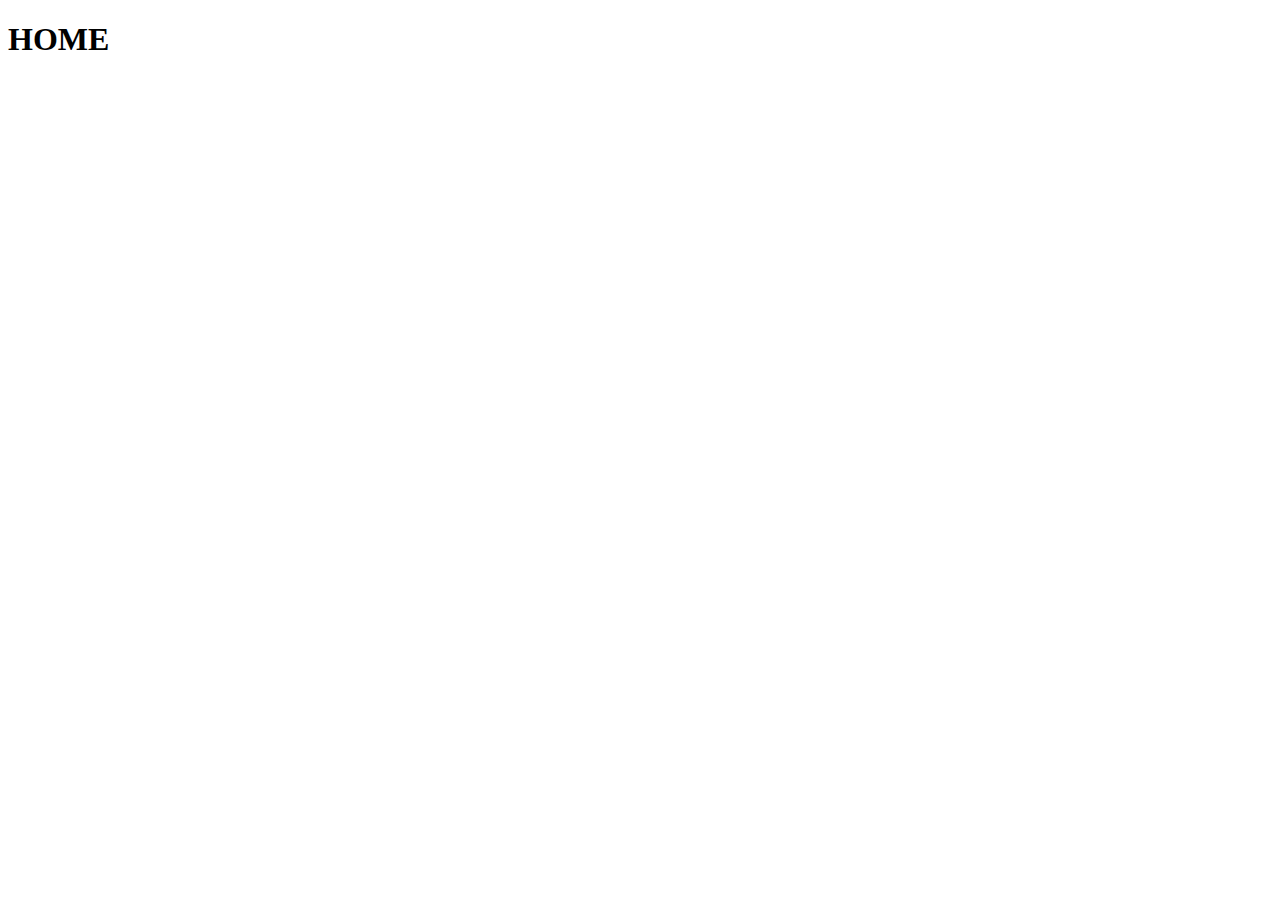
==== src/main/resources/templates/index.html @ 0c4177bb "init" ====
<!DOCTYPE html>
<html lang="en" xmlns:th="http://www.thymeleaf.org">
<head>
    <meta charset="utf-8"/>
    <meta http-equiv="X-UA-Compatible" content="IE=edge"/>
    <meta name="viewport" content="width=device-width, initial-scale=1"/>
    <title>HOME</title>
</head>
<body>

<h1>HOME</h1>

</body>
</html>
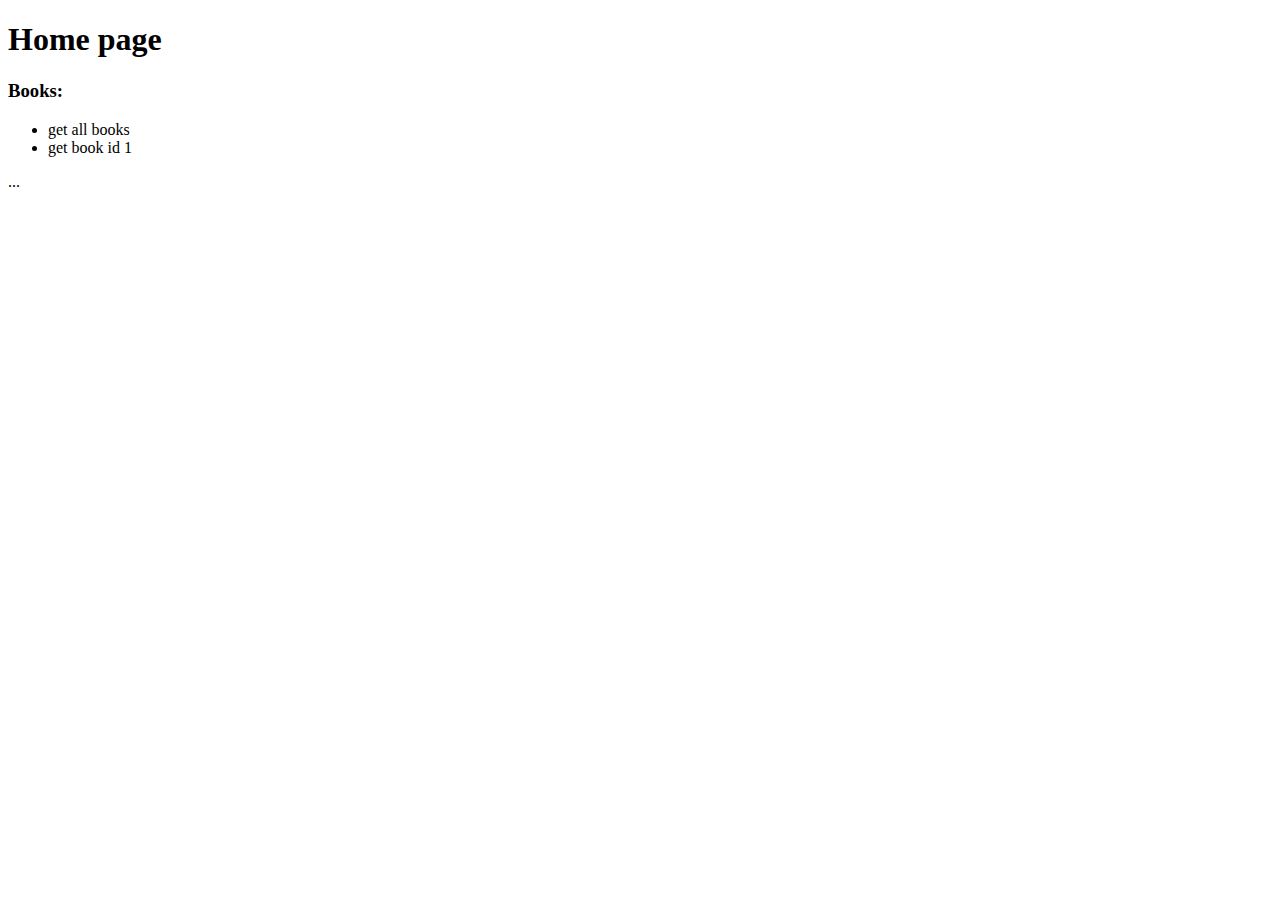
==== commit cbfc64f3: "* added README.md * added libs" ====
--- a/src/main/resources/templates/index.html
+++ b/src/main/resources/templates/index.html
@@ -1,14 +1,23 @@
 <!DOCTYPE html>
 <html lang="en" xmlns:th="http://www.thymeleaf.org">
-<head>
-    <meta charset="utf-8"/>
-    <meta http-equiv="X-UA-Compatible" content="IE=edge"/>
-    <meta name="viewport" content="width=device-width, initial-scale=1"/>
-    <title>HOME</title>
+<head th:replace="~{layout/main :: head(~{::title},~{})}">
+    <title>Home Page</title>
 </head>
 <body>
+<th:block th:replace="~{layout/navbar :: navbar('index')}"></th:block>
 
-<h1>HOME</h1>
+<div class="container">
+    <div class="page">
+        <h1>Home page</h1>
 
+        <h3>Books:</h3>
+        <ul>
+            <li><a th:href="@{book}">get all books</a></li>
+            <li><a th:href="@{book/1}">get book id 1</a></li>
+        </ul>
+    </div>
+</div>
+
+<div th:insert="~{layout/main :: footer}">...</div>
 </body>
 </html>